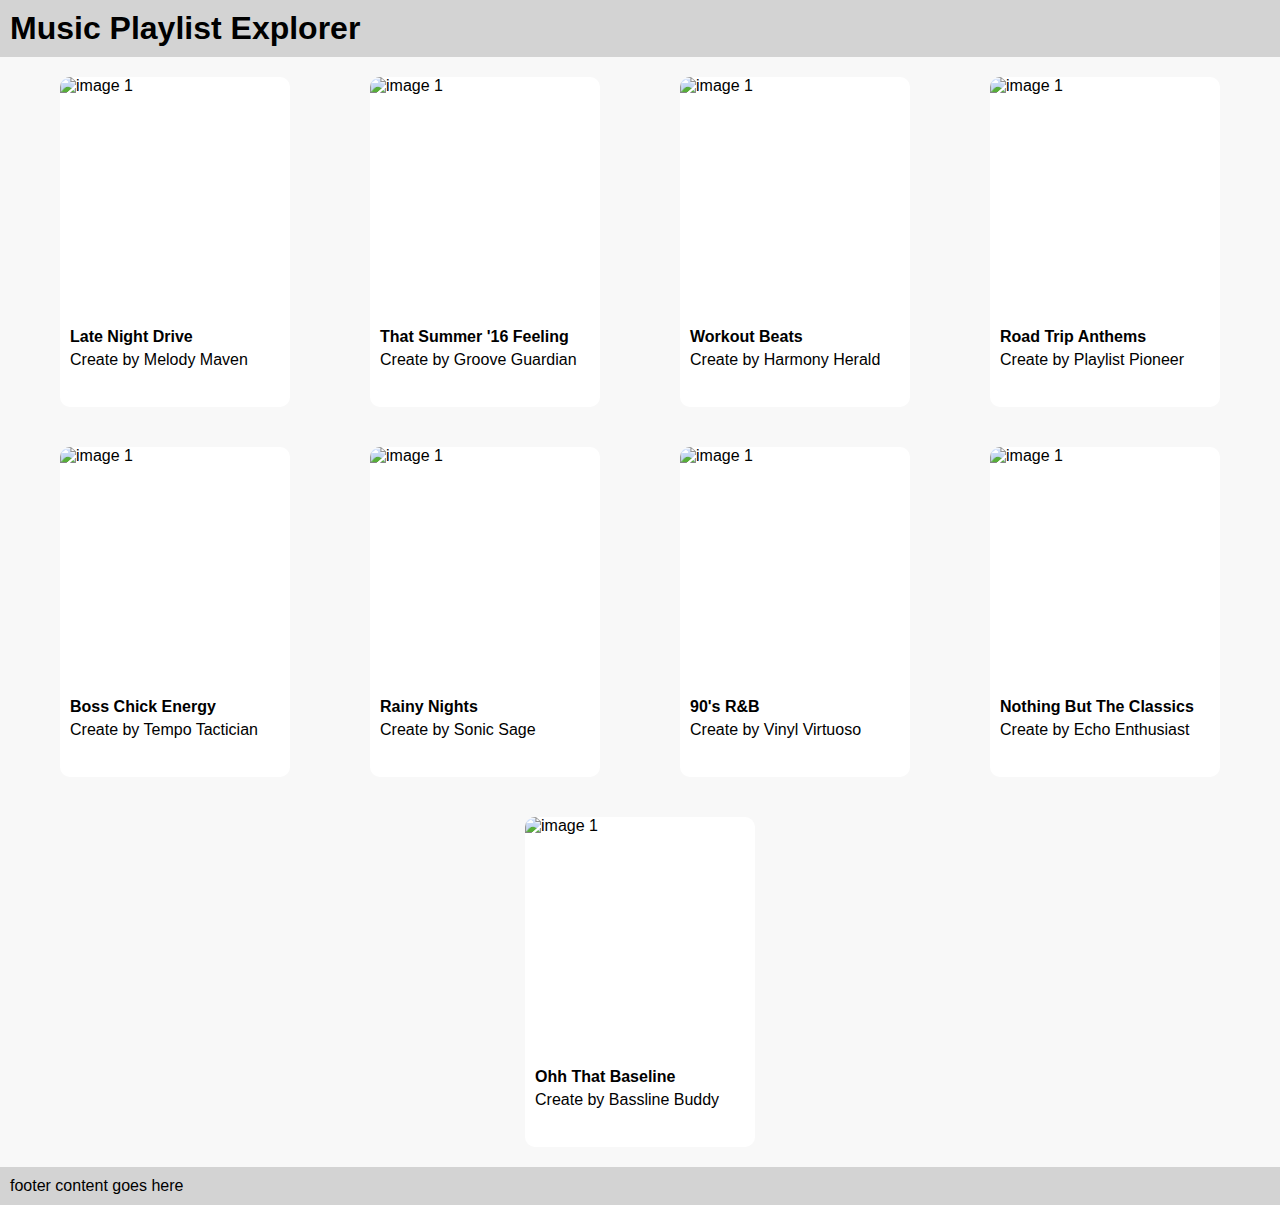
==== music-playlist-creator/index.html @ 9dc570d7 "Modals working, almost done" ====
<!DOCTYPE html>
<html lang="en">
<head>
    <meta charset="UTF-8">
    <meta name="viewport" content="width=device-width, initial-scale=1.0">
    
    <title>Music Playlist Explorer</title>
    <link rel="icon" type="image/x-icon" href="/images/favicon.ico">
    
    <link rel="stylesheet" href="style.css">
</head>
<body>
    
    <header>
        <h1 class="headerText">Music Playlist Explorer</h1>
        
    </header>

    <main> 

    <div onclick="openModal({name: 'Summer Beats Festival', imageUrl: './assets/img/playlist.png', dates: 'July 15-17'})"
        class = "playlistCards">
        <img id = "playListImg" src="./assets/img/playlist.png" alt="image 1">
        <div id="tt">
            <h4>song 3 name</h2>
            <p>song 1 description</p>
        </div>
        
    </div>
    



    <div id="festivalModal" class="modal">
        <div class="modal-content">
           <span class="close">&times;</span>
           
           <div class = "topMod">
                <div class = "topLeft">
                    <img id="festivalImage" src= "./assets/img/playlist.png" alt="Festival Image">
                    <button>Shuffle</button>
                </div>
                
                
                <div class = "topRight">
                    <h1 id="festivalName"></h1>
                    <h5 id="festivalText"> Name and festival type of thing</h5>
                </div>
                
           </div>
          
           <div class = "bottomPart">
                <div class = "bottomMod">
                    
                    <div class="bottomLeft">
                        <img id = "modImgBottom" src="./assets/img/song.png" alt="image 1">
                        <div class="bottomInnerMod">
                            <h3>song 3 name</h3>
                            <h9>song 1 description</h9>
                            <h7 id="festivalDates"></h7>
                        </div>
                    </div>
                    
                    <h5 class = "time">Time</h5>
                
                </div>
           </div>
    
        </div>
     </div>
        
            
    </main>

    <footer>
        <p>footer content goes here</p>
    </footer>
    <script src="data/data.js"></script>
    <script src="script.js" defer></script>
</body>
</html>
---- music-playlist-creator/style.css ----
* {
    box-sizing: border-box;
    margin: 0;
    padding: 0;
}
html,body {
    font-family: 'Arial', sans-serif;
    margin: 0;
    padding: 0;
    background-color: #f8f8f8;
    height: 100%;
    width: 100vw;
}

header {
    background-color: lightgray;
    padding: 10px;

}

#tt {
    display: flex;
    flex-direction: column;
    gap: 5px;
    margin: auto;
    margin-left: 10px;
    margin-top: 10px;
}

#playListImg {
    width: 100%;
    height: 70%;
    border-radius: 10px;
    border-bottom-right-radius: 0%;
    border-bottom-left-radius: 0%;
    margin-bottom: 10px;
}

footer {
    background-color: lightgray;
    padding: 10px;
}

main {
    min-height: 100%;
    display: flex;
    flex-wrap: wrap;
    justify-content:space-evenly;
}


.playlistCards {
    
    width: 230px;
    height: 330px;
    border: solid;
    border-width: 0;
    border-radius: 10px;
   
    margin: 20px;
    display: flex;
    flex-direction: column;
    background-color: white;
}

.playlistCards:hover {
    box-shadow: 0 8px 16px 0 rgba(0,0,0,2);
}

.bottomPart {
    width: 100%;
    height: 500px;
    overflow: auto;
}

.topMod {
    display: flex;
    flex-direction: row;
    align-items: center;
    gap: 30px;
    margin-bottom: 40px;
}

#festivalImage {
    border-radius: 10px;
    width: 140px;
    height: 140px;
    margin-bottom: 10px;
}

.bottomMod {
    display: flex;
    flex-direction: row;
    /* gap: 30px; */
    background-color: #c6c4c4;
    padding: 20px;
    border-radius: 15px;
    align-items: center;
    justify-content: space-between;
    margin-bottom: 10px;
}

.topLeft,.topRight {
    display: flex;
    flex-direction: column;
}

.bottomLeft {
    display: flex;
    flex-direction: row;
    gap: 20px;
}


button {
    background-color: rgb(173, 216, 230);
    border: solid;
    border-width: 0;
    border-radius: 5px;
    padding: 10px;
}

.bottomInnerMod {
    display: flex;
    flex-direction: column;
}


.modal {
    display: none; /* Hidden by default */
    position: fixed; /* Stay in place */
    z-index: 1; /* Sit on top */
    left: 0;
    top: 0;
    width: 100%; /* Full width */
    height: 100%; /* Full height */
    overflow: auto; 
    /* Enable scroll if needed */
    background-color: rgba(0,0,0,0.4); /* Black w/ opacity */
 }

.modal-content {
    background-color: #fefefe;
    display: flex;
    flex-direction: column;
    margin: 15% auto; /* 15% from the top and centered */
    padding: 70px;
    padding-top: 20px;
    padding-bottom: 20px;
    border: 1px solid #888;
    border-radius: 10px;
    width: 80%; /* Could be more or less, depending on screen size */
 }


 .close {
    display: flex;
    align-self: flex-end;
}

 #modImgBottom {
    display: flex;
    width: 60px;
    height: 60px; border-radius: 10px;
    /* flex: 0 0 10px; */
 }
 .close {
    color: #aaa;
    float: right;
    font-size: 28px;
    font-weight: bold;
 }

 .close:hover,
 .close:focus {
    color: black;
    text-decoration: none;
    cursor: pointer;
 }
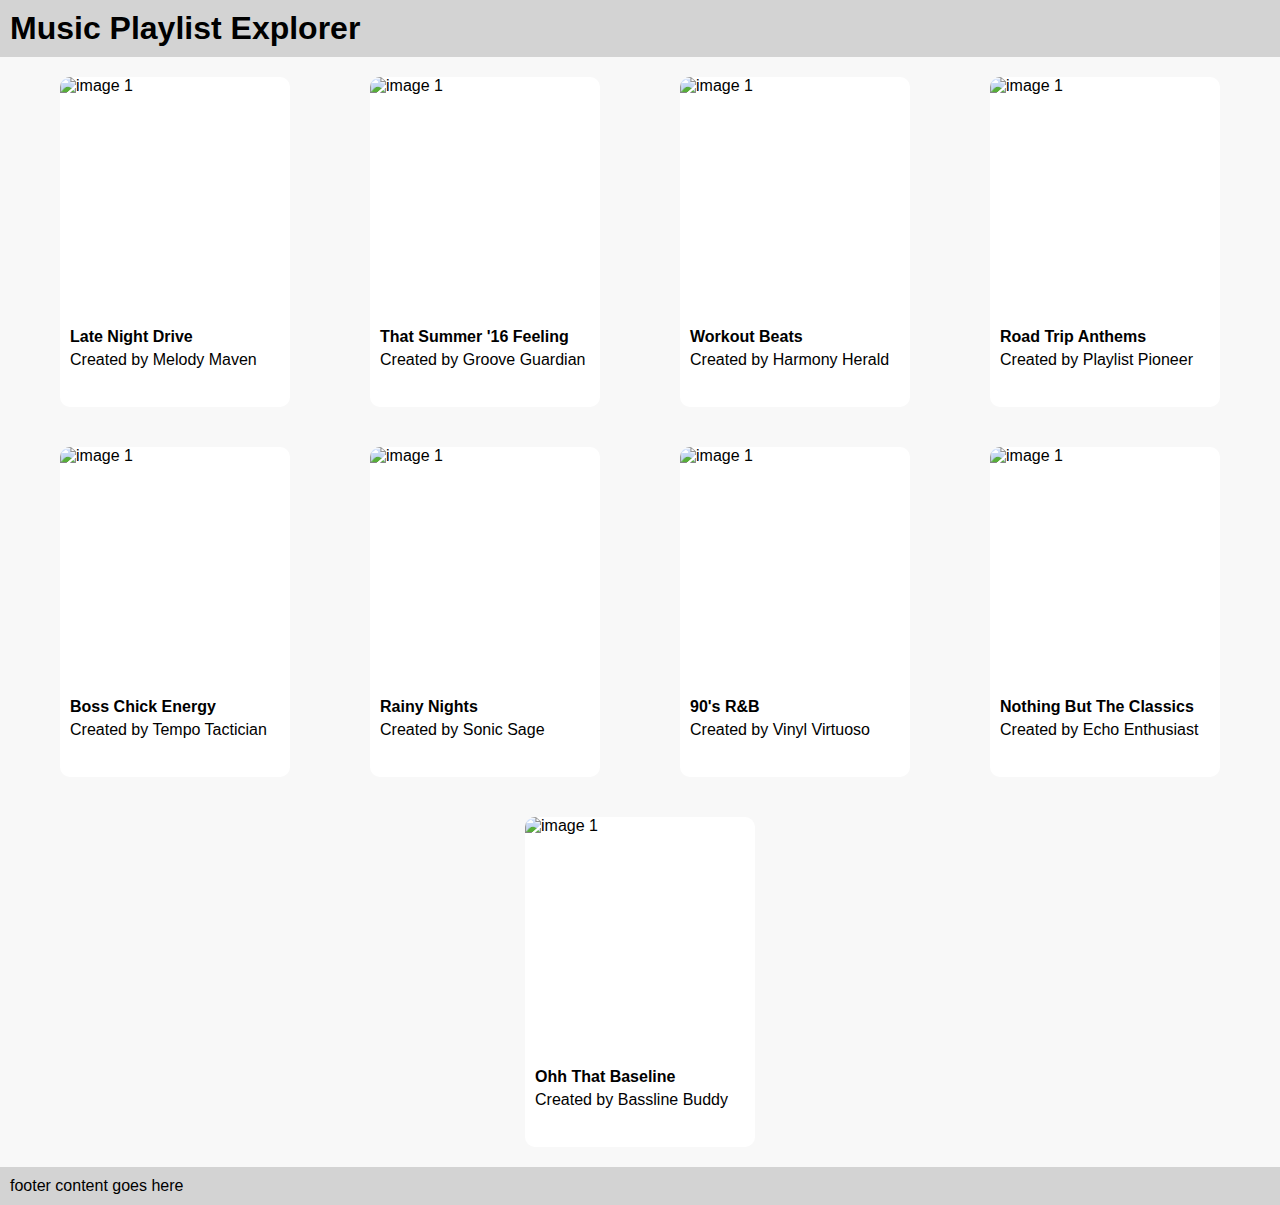
==== commit f458001b: "Modal part almost complete" ====
--- a/music-playlist-creator/index.html
+++ b/music-playlist-creator/index.html
@@ -18,8 +18,7 @@
 
     <main> 
 
-    <div onclick="openModal({name: 'Summer Beats Festival', imageUrl: './assets/img/playlist.png', dates: 'July 15-17'})"
-        class = "playlistCards">
+    <div class = "playlistCards">
         <img id = "playListImg" src="./assets/img/playlist.png" alt="image 1">
         <div id="tt">
             <h4>song 3 name</h2>
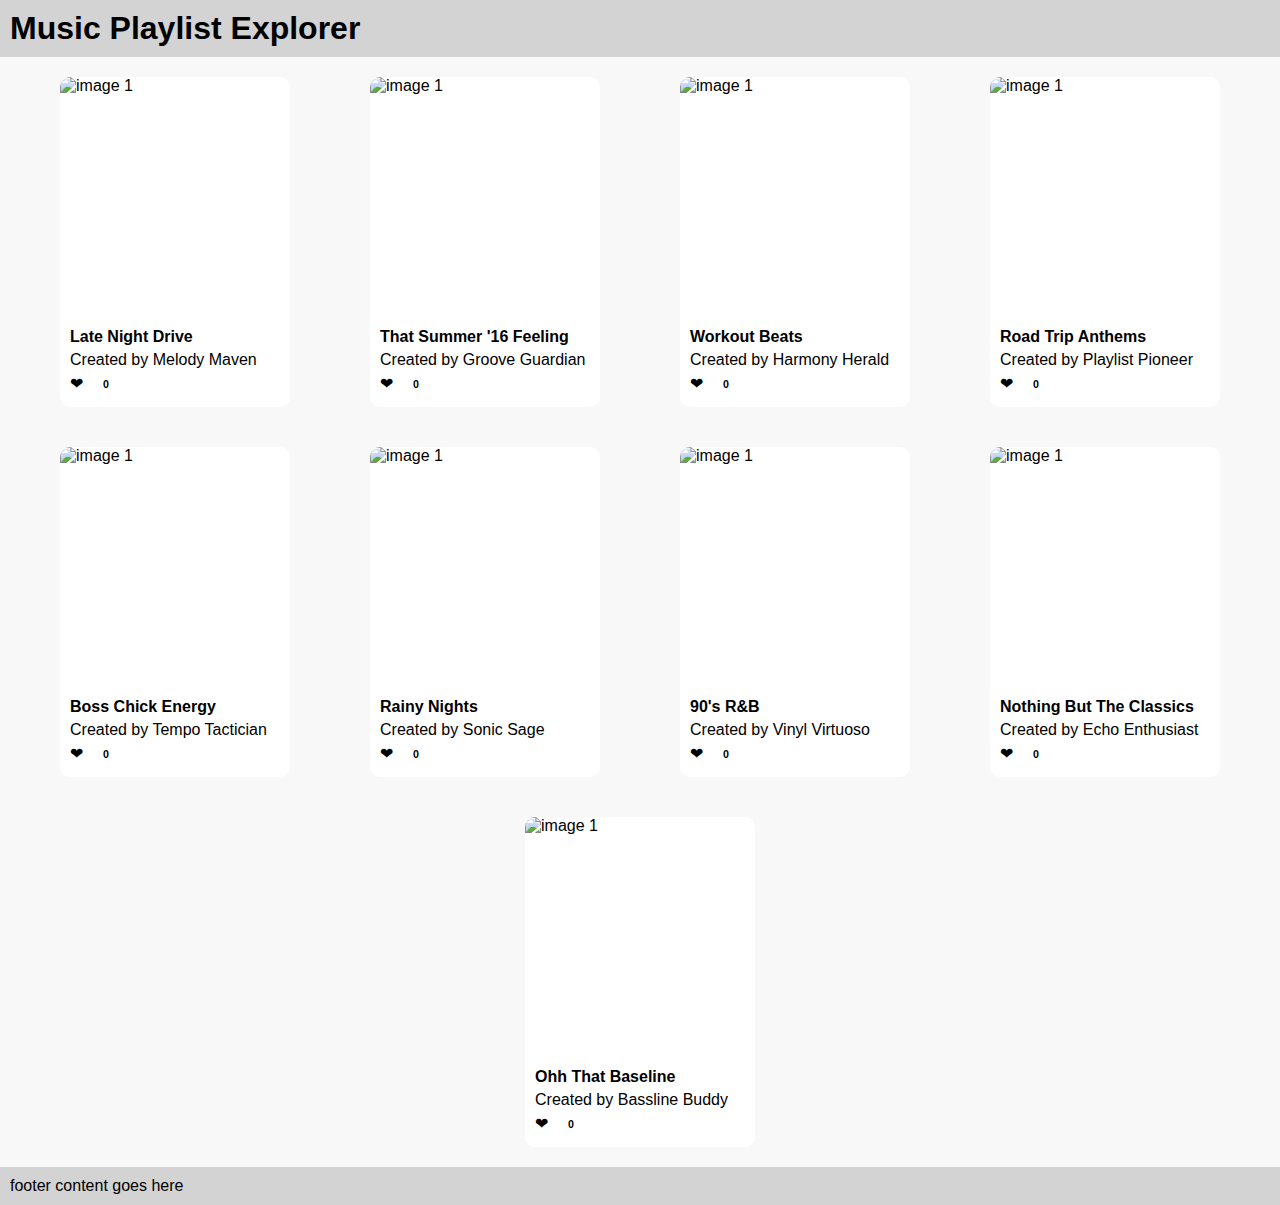
==== commit 8b260c02: "Featured Pages" ====
--- a/music-playlist-creator/index.html
+++ b/music-playlist-creator/index.html
@@ -20,53 +20,60 @@
 
     <div class = "playlistCards">
         <img id = "playListImg" src="./assets/img/playlist.png" alt="image 1">
-        <div id="tt">
+        <div class="tt">
             <h4>song 3 name</h2>
             <p>song 1 description</p>
+            <div class="likeBar">
+             <span class="like">&#10084;</span>
+                <h6 class="counter">0</h6>
+            </div>
+            
         </div>
+
+        <div id="festivalModal" class="modal">
+            <div class="modal-content">
+               <span class="close">&times;</span>
+               
+               <div class = "topMod">
+                    <div class = "topLeft">
+                        <img class="festivalImage" src= "./assets/img/playlist.png" alt="Festival Image">
+                        <button>Shuffle</button>
+                    </div>
+                    
+                    
+                    <div class = "topRight">
+                        <h1 class="festivalName"></h1>
+                        <h5 class="festivalText"> Name and festival type of thing</h5>
+                    </div>
+                    
+               </div>
+              
+               <div class = "bottomPart">
+                    <div class = "bottomMod">
+                        
+                        <div class="bottomLeft">
+                            <img class = "modImgBottom" src="./assets/img/song.png" alt="image 1">
+                            <div class="bottomInnerMod">
+                                <h3>song 3 name</h3>
+                                <h9>song 1 description</h9>
+                                <h7 ></h7>
+                            </div>
+                        </div>
+                        
+                        <h5 class = "time">Time</h5>
+                    
+                    </div>
+               </div>
+        
+            </div>
+         </div>
         
     </div>
     
 
 
 
-    <div id="festivalModal" class="modal">
-        <div class="modal-content">
-           <span class="close">&times;</span>
-           
-           <div class = "topMod">
-                <div class = "topLeft">
-                    <img id="festivalImage" src= "./assets/img/playlist.png" alt="Festival Image">
-                    <button>Shuffle</button>
-                </div>
-                
-                
-                <div class = "topRight">
-                    <h1 id="festivalName"></h1>
-                    <h5 id="festivalText"> Name and festival type of thing</h5>
-                </div>
-                
-           </div>
-          
-           <div class = "bottomPart">
-                <div class = "bottomMod">
-                    
-                    <div class="bottomLeft">
-                        <img id = "modImgBottom" src="./assets/img/song.png" alt="image 1">
-                        <div class="bottomInnerMod">
-                            <h3>song 3 name</h3>
-                            <h9>song 1 description</h9>
-                            <h7 id="festivalDates"></h7>
-                        </div>
-                    </div>
-                    
-                    <h5 class = "time">Time</h5>
-                
-                </div>
-           </div>
     
-        </div>
-     </div>
         
             
     </main>
--- a/music-playlist-creator/style.css
+++ b/music-playlist-creator/style.css
@@ -18,7 +18,7 @@
 
 }
 
-#tt {
+.tt {
     display: flex;
     flex-direction: column;
     gap: 5px;
@@ -81,7 +81,7 @@
     margin-bottom: 40px;
 }
 
-#festivalImage {
+.festivalImage {
     border-radius: 10px;
     width: 140px;
     height: 140px;
@@ -118,22 +118,35 @@
     border-width: 0;
     border-radius: 5px;
     padding: 10px;
+
+}
+button:hover {
+    box-shadow: 0 8px 16px 0 rgba(0,0,0,2);
 }
 
 .bottomInnerMod {
     display: flex;
     flex-direction: column;
 }
+.likeBar {
+    display: flex;
+    flex-direction: row;
+    gap: 20px;
+    align-items: center;
 
+}
 
 .modal {
     display: none; /* Hidden by default */
-    position: fixed; /* Stay in place */
+    position: absolute; /* Stay in place */
     z-index: 1; /* Sit on top */
     left: 0;
     top: 0;
+    bottom: 0;
+    right: 0; 
     width: 100%; /* Full width */
     height: 100%; /* Full height */
+    /* margin: auto; */
     overflow: auto; 
     /* Enable scroll if needed */
     background-color: rgba(0,0,0,0.4); /* Black w/ opacity */
@@ -158,7 +171,7 @@
     align-self: flex-end;
 }
 
- #modImgBottom {
+ .modImgBottom {
     display: flex;
     width: 60px;
     height: 60px; border-radius: 10px;
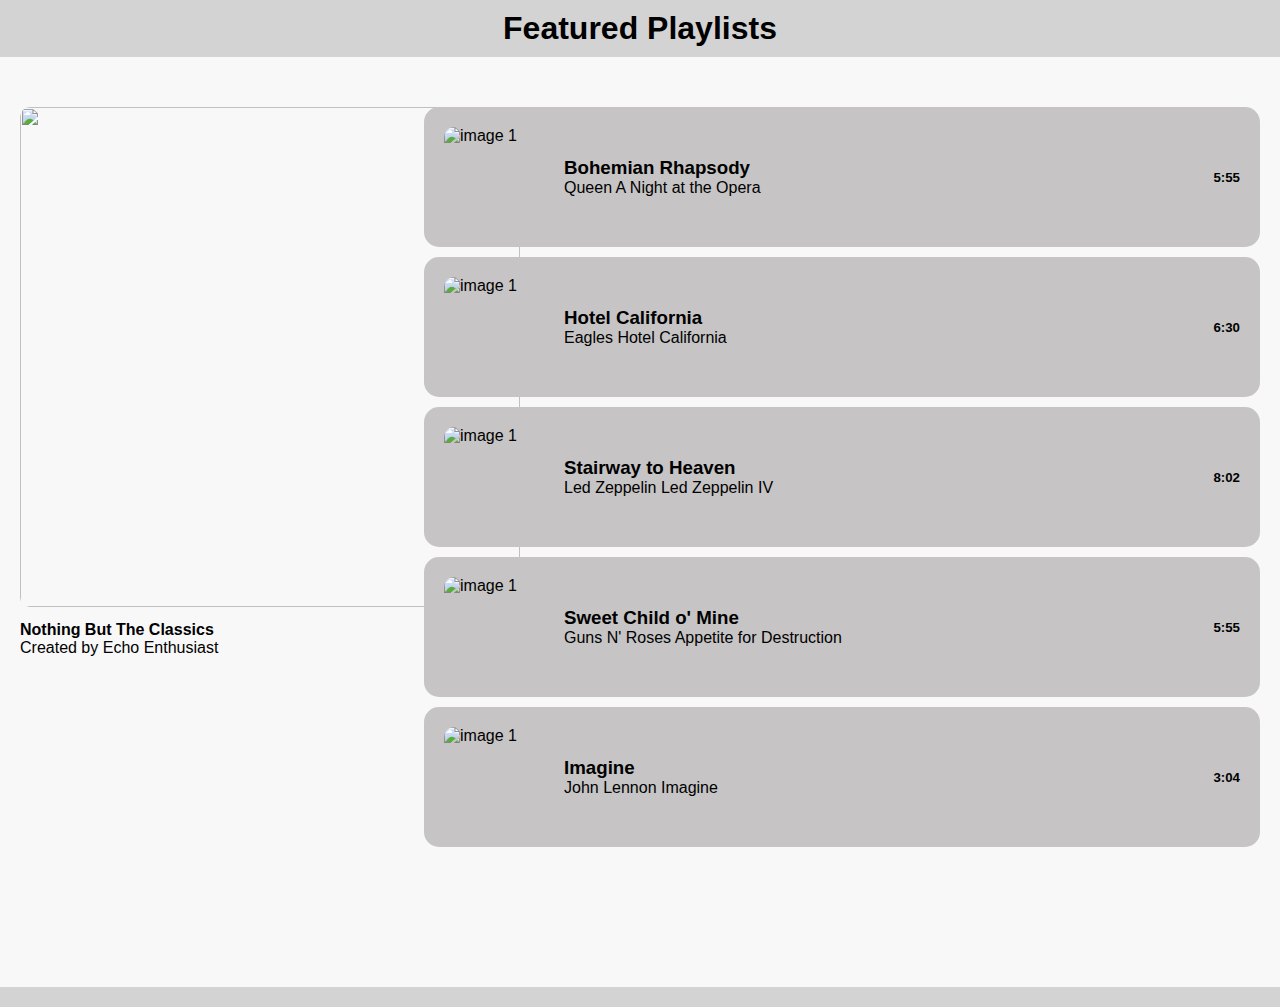
==== commit 42d154fb: "Almost" ====
--- a/music-playlist-creator/index.html
+++ b/music-playlist-creator/index.html
@@ -3,85 +3,45 @@
 <head>
     <meta charset="UTF-8">
     <meta name="viewport" content="width=device-width, initial-scale=1.0">
+    <title>Featured Home Page</title>
+    <script src="script2.js" defer> </script>
+    <script src="data/data.js"></script>
+    <link rel="stylesheet" href="style2.css">
     
-    <title>Music Playlist Explorer</title>
-    <link rel="icon" type="image/x-icon" href="/images/favicon.ico">
-    
-    <link rel="stylesheet" href="style.css">
 </head>
 <body>
-    
     <header>
-        <h1 class="headerText">Music Playlist Explorer</h1>
-        
+        <h1 class="featuredList" >Featured Playlists</h1>
     </header>
-
-    <main> 
-
-    <div class = "playlistCards">
-        <img id = "playListImg" src="./assets/img/playlist.png" alt="image 1">
-        <div class="tt">
-            <h4>song 3 name</h2>
-            <p>song 1 description</p>
-            <div class="likeBar">
-             <span class="like">&#10084;</span>
-                <h6 class="counter">0</h6>
+    <main>
+        <div class = "card">
+            <div class="innerDiv">
+                <a href="featured.html"> <img class = "image" src= "" alt=""> </a>
+                <div class="tt">
+                    <h4>song 3 name</h4>
+                    <p>song 1 description</p>
+                </div>
             </div>
             
-        </div>
-
-        <div id="festivalModal" class="modal">
-            <div class="modal-content">
-               <span class="close">&times;</span>
-               
-               <div class = "topMod">
-                    <div class = "topLeft">
-                        <img class="festivalImage" src= "./assets/img/playlist.png" alt="Festival Image">
-                        <button>Shuffle</button>
+            
+            <div class="songList">
+                <div class = "bottomMod">
+                        
+                    <div class="bottomLeft">
+                        <img class = "modImgBottom" src="./assets/img/song.png" alt="image 1">
+                        <div class="bottomInnerMod">
+                            <h3>song 3 name</h3>
+                            <h9>song 1 description</h9>
+                            <h7 ></h7>
+                        </div>
                     </div>
                     
-                    
-                    <div class = "topRight">
-                        <h1 class="festivalName"></h1>
-                        <h5 class="festivalText"> Name and festival type of thing</h5>
-                    </div>
-                    
-               </div>
-              
-               <div class = "bottomPart">
-                    <div class = "bottomMod">
-                        
-                        <div class="bottomLeft">
-                            <img class = "modImgBottom" src="./assets/img/song.png" alt="image 1">
-                            <div class="bottomInnerMod">
-                                <h3>song 3 name</h3>
-                                <h9>song 1 description</h9>
-                                <h7 ></h7>
-                            </div>
-                        </div>
-                        
-                        <h5 class = "time">Time</h5>
-                    
-                    </div>
-               </div>
-        
+                    <h5 class = "time">Time</h5>
+                
+                </div>
             </div>
-         </div>
-        
-    </div>
-    
-
-
-
-    
-        
-            
+        </div>
     </main>
-
-    <footer>
-        <p>footer content goes here</p>
-    </footer>
-    <script src="data/data.js"></script>
-    <script src="script.js" defer></script>
+    <footer></footer>
 </body>
-</html>
+</html>--- a/music-playlist-creator/style2.css
+++ b/music-playlist-creator/style2.css
@@ -0,0 +1,94 @@
+* {
+    box-sizing: border-box;
+    margin: 0;
+    padding: 0;
+}
+html,body {
+    font-family: 'Arial', sans-serif;
+    margin: 0;
+    padding: 0;
+    background-color: #f8f8f8;
+    height: 100%;
+    width: 100%;
+}
+header {
+    background-color: lightgray;
+    padding: 10px;
+    display: flex;
+    justify-content: center;
+    
+
+}
+.image {
+    width: 500px;
+    height: 500px;
+    
+    border: none;
+    border-radius: 10px;
+
+}
+
+.card {
+    display: flex;
+    flex-direction: row;
+    margin-top: 30px;
+    align-items: flex-start;
+
+}
+
+footer {
+    background-color: lightgray;
+    padding: 10px;
+}
+
+main {
+    min-height: 100%;
+}
+
+.bottomLeft {
+    display: flex;
+    flex-direction: row;
+    gap: 20px;
+    justify-content: center;
+    align-items: center;
+}
+.modImgBottom {
+    width: 100px;
+    height: 100px;
+    border: none;
+    border-radius: 10px;
+}
+.songList{
+    width: 100%;
+    margin-right: 20px;
+    margin-top: 20px;
+}
+.bottomMod {
+    display: flex;
+    flex-direction: row;
+    gap: 30px;
+    background-color: #c6c4c4;
+    padding: 20px;
+    border-radius: 15px;
+    align-items: center;
+    justify-content: space-between;
+    margin-bottom: 10px;
+    width: 100%;
+    
+    
+    
+}
+
+.innerDiv {
+    display: flex;
+    flex-direction: column;
+    width: 30%;
+    margin: 20px 20px 20px 20px;
+    gap: 10px;
+
+}
+
+
+
+
+
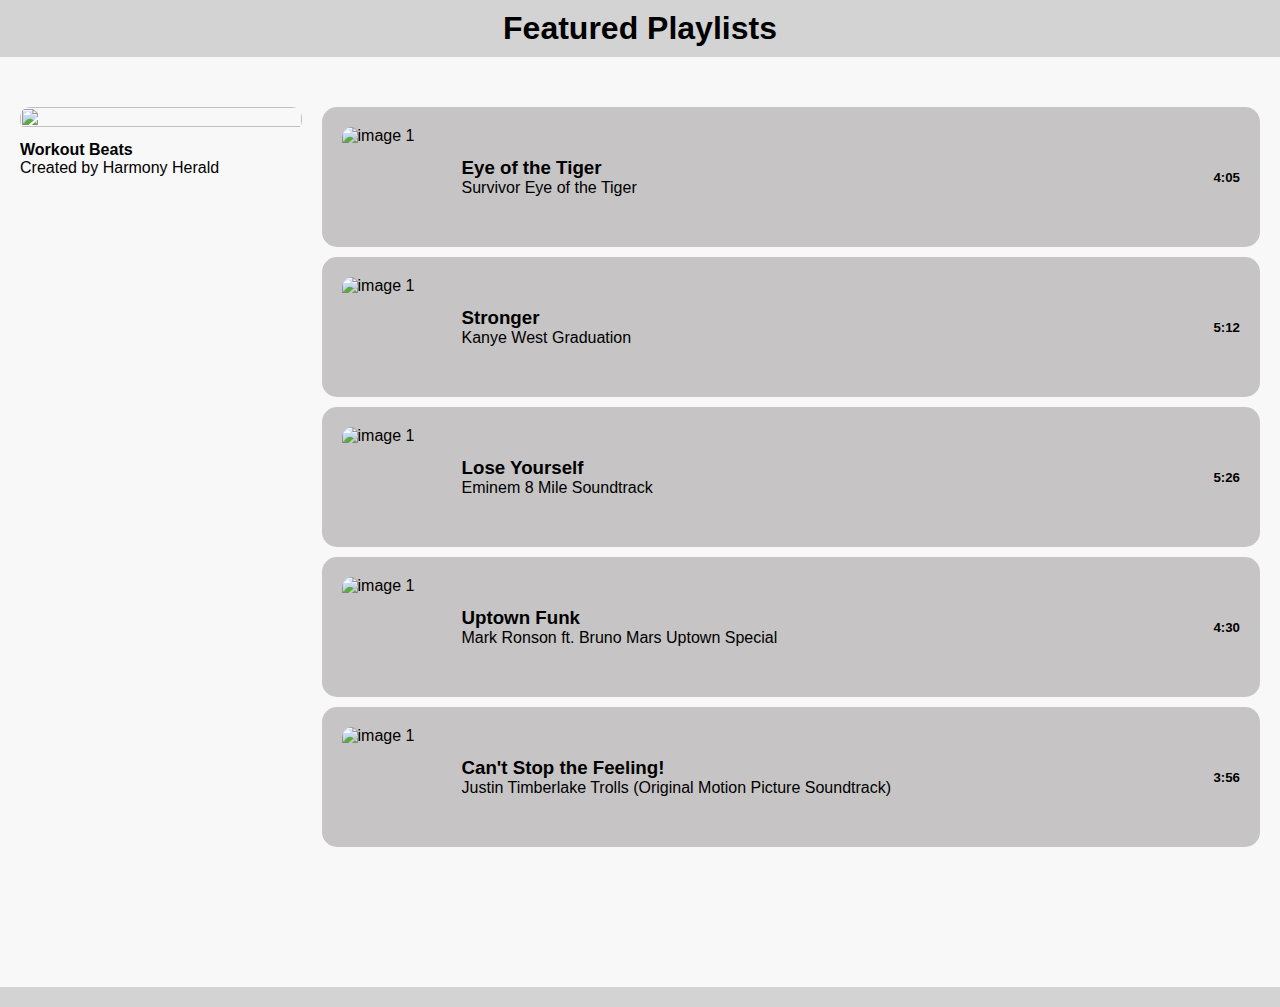
==== commit 56525545: "clean-up" ====
--- a/music-playlist-creator/index.html
+++ b/music-playlist-creator/index.html
@@ -41,6 +41,7 @@
                 </div>
             </div>
         </div>
+        
     </main>
     <footer></footer>
 </body>
--- a/music-playlist-creator/style2.css
+++ b/music-playlist-creator/style2.css
@@ -20,8 +20,8 @@
 
 }
 .image {
-    width: 500px;
-    height: 500px;
+    width: 100%;
+    height: 100%;
     
     border: none;
     border-radius: 10px;
@@ -86,9 +86,4 @@
     margin: 20px 20px 20px 20px;
     gap: 10px;
 
-}
-
-
-
-
-
+}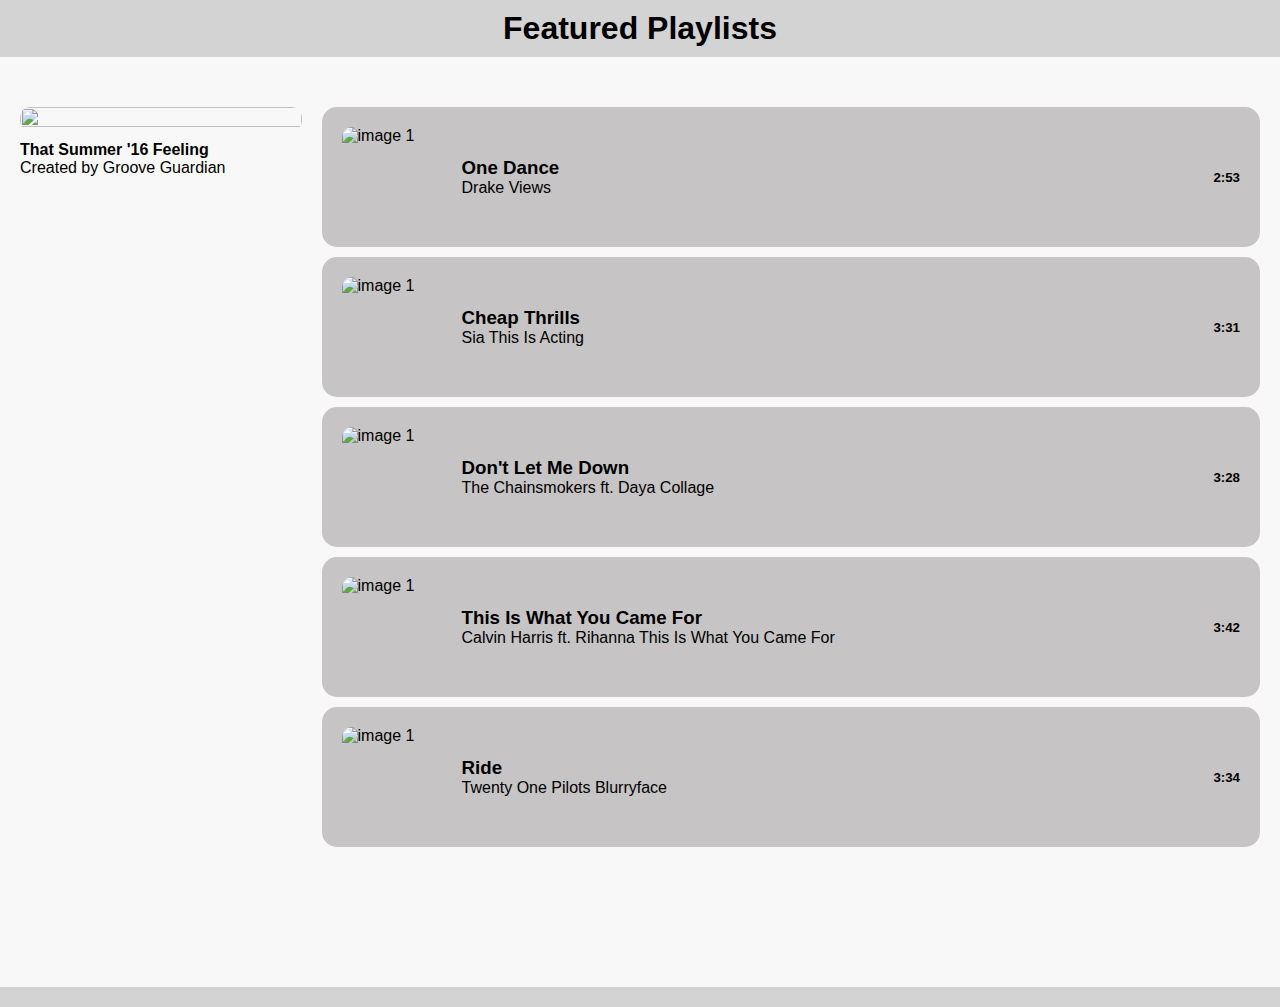
==== commit 093ea267: "Clean up part 1" ====
--- a/music-playlist-creator/index.html
+++ b/music-playlist-creator/index.html
@@ -4,9 +4,9 @@
     <meta charset="UTF-8">
     <meta name="viewport" content="width=device-width, initial-scale=1.0">
     <title>Featured Home Page</title>
-    <script src="script2.js" defer> </script>
+    <script src="scripts/script2.js" defer> </script>
     <script src="data/data.js"></script>
-    <link rel="stylesheet" href="style2.css">
+    <link rel="stylesheet" href="./stylesheet/style2.css">
     
 </head>
 <body>
@@ -14,6 +14,7 @@
         <h1 class="featuredList" >Featured Playlists</h1>
     </header>
     <main>
+
         <div class = "card">
             <div class="innerDiv">
                 <a href="featured.html"> <img class = "image" src= "" alt=""> </a>
@@ -26,7 +27,6 @@
             
             <div class="songList">
                 <div class = "bottomMod">
-                        
                     <div class="bottomLeft">
                         <img class = "modImgBottom" src="./assets/img/song.png" alt="image 1">
                         <div class="bottomInnerMod">
@@ -35,9 +35,7 @@
                             <h7 ></h7>
                         </div>
                     </div>
-                    
                     <h5 class = "time">Time</h5>
-                
                 </div>
             </div>
         </div>
--- a/music-playlist-creator/stylesheet/style2.css
+++ b/music-playlist-creator/stylesheet/style2.css
@@ -0,0 +1,89 @@
+* {
+    box-sizing: border-box;
+    margin: 0;
+    padding: 0;
+}
+html,body {
+    font-family: 'Arial', sans-serif;
+    margin: 0;
+    padding: 0;
+    background-color: #f8f8f8;
+    height: 100%;
+    width: 100%;
+}
+header {
+    background-color: lightgray;
+    padding: 10px;
+    display: flex;
+    justify-content: center;
+    
+
+}
+.image {
+    width: 100%;
+    height: 100%;
+    
+    border: none;
+    border-radius: 10px;
+
+}
+
+.card {
+    display: flex;
+    flex-direction: row;
+    margin-top: 30px;
+    align-items: flex-start;
+
+}
+
+footer {
+    background-color: lightgray;
+    padding: 10px;
+}
+
+main {
+    min-height: 100%;
+}
+
+.bottomLeft {
+    display: flex;
+    flex-direction: row;
+    gap: 20px;
+    justify-content: center;
+    align-items: center;
+}
+.modImgBottom {
+    width: 100px;
+    height: 100px;
+    border: none;
+    border-radius: 10px;
+}
+.songList{
+    width: 100%;
+    margin-right: 20px;
+    margin-top: 20px;
+}
+.bottomMod {
+    display: flex;
+    flex-direction: row;
+    gap: 30px;
+    background-color: #c6c4c4;
+    padding: 20px;
+    border-radius: 15px;
+    align-items: center;
+    justify-content: space-between;
+    margin-bottom: 10px;
+    width: 100%;
+    
+    
+    
+}
+
+.innerDiv {
+    display: flex;
+    flex-direction: column;
+    width: 30%;
+    margin: 20px 20px 20px 20px;
+    gap: 10px;
+
+}